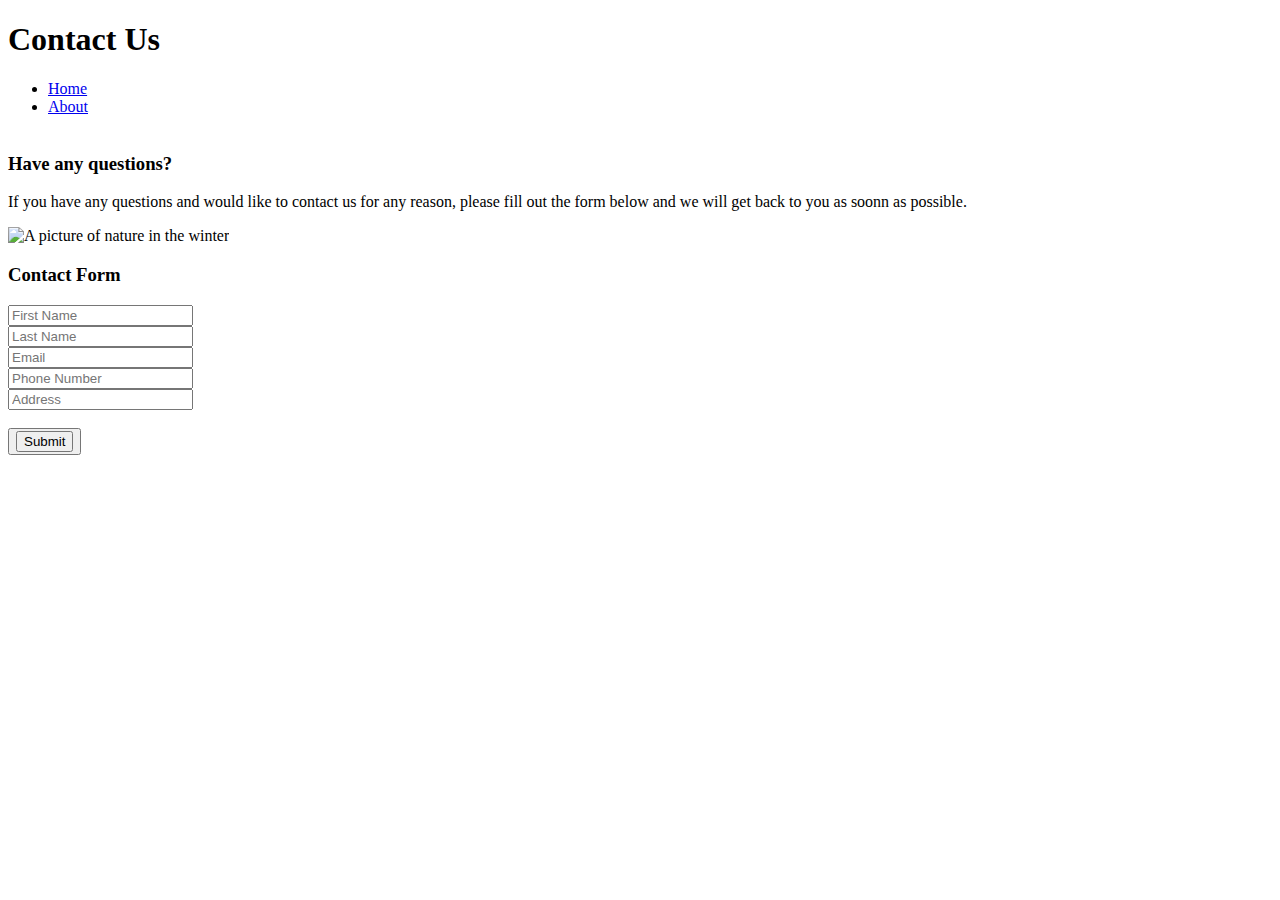
==== Files/contact.html @ f33e50c8 "Styled main page" ====
<!DOCTYPE html> 

<html>
    <head>
        <meta charset="utf-8">
        <meta http-equiv="X-UA-Compatible" content="IE=edge">
        <title></title>
        <meta name="description" content="">
        <meta name="viewport" content="width=device-width, initial-scale=1">
        <link rel="stylesheet" href="">
    </head>
    <body>
      
      <h1>Contact Us</h1> <!--Main heading for contact page-->
       
      <div>
        <ul> <!--Un-ordered list for the home and about pages-->
            <li>
     <a href="index.html"> Home</a> 
             </li>
     
            <li>
     <a href="about.html"> About</a> <br><br>
            </li>
        </ul>

        <h3>
            Have any questions? 
        </h3>

        <p>
            If you have any questions and would like to contact us for any reason, please fill out the form below and we will get back to you as soonn as possible.
        </p>

        <img src="https://www.nps.gov/articles/images/yellowstone-national-park.jpg?maxwidth=1300&autorotate=false"
        alt="A picture of nature in the winter"
        width="65%" <br>

        <h3>Contact Form</h3> <!--Here the user can fill out a contact form-->

        <Form>
            <input type="text" name="firstName" placeholder="First Name"> <br>
            <input type="text" name="lastName" placeholder="Last Name"> <br>
            <input type="text" name="email" placeholder="Email"> <br>
            <input type="text" name="phone" placeholder="Phone Number"> <br>
            <input type="text" name="address" placeholder="Address"> <br>
            <br>
            <button>
                <input type="submit"> <!--Here the user is able to submit the form-->
            </button>  
        </Form>
       </div>
        
        <script src="" async defer></script>
    </body>
</html>
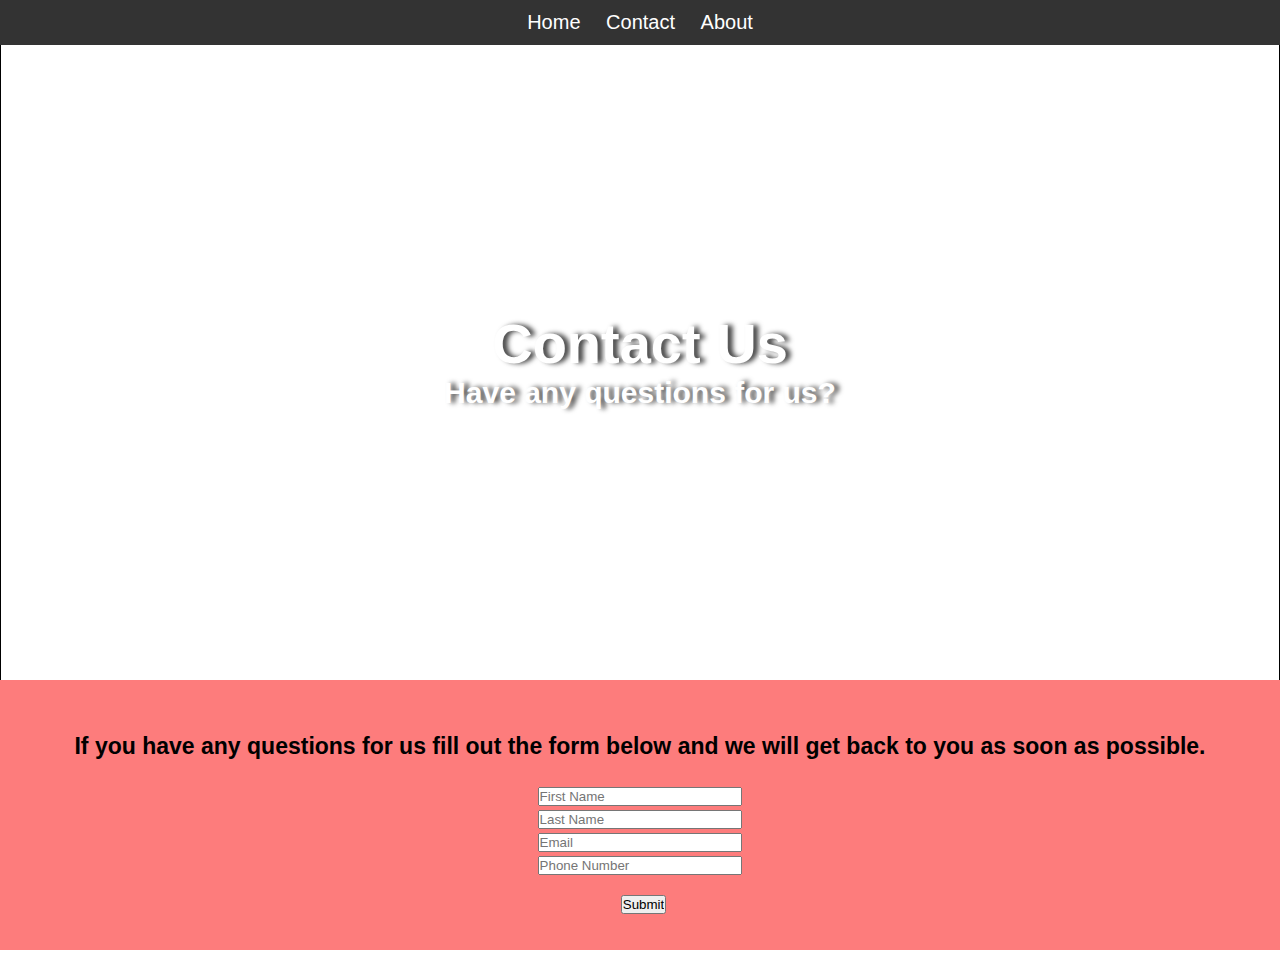
==== commit b4f4f644: "Modified files and fixed up about and contact sections" ====
--- a/Files/contact.html
+++ b/Files/contact.html
@@ -1,56 +1,49 @@
-<!DOCTYPE html> 
+<!DOCTYPE html>
+<html lang="en">
+<head>
+    <meta charset="UTF-8">
+    <meta name="viewport" content="width=device-width, initial-scale=1.0">
+    <link rel="stylesheet" href="styles.css">
+    
+    <title>Contact</title>
+</head>
+<body>
 
-<html>
-    <head>
-        <meta charset="utf-8">
-        <meta http-equiv="X-UA-Compatible" content="IE=edge">
-        <title></title>
-        <meta name="description" content="">
-        <meta name="viewport" content="width=device-width, initial-scale=1">
-        <link rel="stylesheet" href="">
-    </head>
-    <body>
-      
-      <h1>Contact Us</h1> <!--Main heading for contact page-->
-       
-      <div>
-        <ul> <!--Un-ordered list for the home and about pages-->
-            <li>
-     <a href="index.html"> Home</a> 
-             </li>
-     
-            <li>
-     <a href="about.html"> About</a> <br><br>
-            </li>
+    <nav id="navbar">
+        <ul class="nav-list">    <!--An un-ordered list that includes links to the contact and about pages-->
+            <li><a href ="index.html">Home</a></li>
+            <li><a href="contact.html"> Contact</a></li>
+            <li><a href="index.html" > About</a></li>
         </ul>
+    </nav>
 
-        <h3>
-            Have any questions? 
-        </h3>
+    <header class="landing-contact">
+        <h1>Contact Us</h1>    <!--Main heading for contact page-->
+        <h2>Have any questions for us?<h2></h2>
+        </header>
 
-        <p>
-            If you have any questions and would like to contact us for any reason, please fill out the form below and we will get back to you as soonn as possible.
-        </p>
+    <main>
+        <section class="contact" id="contact-main"><br>
+            <p>
+                <b>If you have any questions for us fill out the form below and we will get back to you as soon as possible.</b><br>
+            </p>
 
-        <img src="https://www.nps.gov/articles/images/yellowstone-national-park.jpg?maxwidth=1300&autorotate=false"
-        alt="A picture of nature in the winter"
-        width="65%" <br>
-
-        <h3>Contact Form</h3> <!--Here the user can fill out a contact form-->
-
-        <Form>
-            <input type="text" name="firstName" placeholder="First Name"> <br>
-            <input type="text" name="lastName" placeholder="Last Name"> <br>
-            <input type="text" name="email" placeholder="Email"> <br>
-            <input type="text" name="phone" placeholder="Phone Number"> <br>
-            <input type="text" name="address" placeholder="Address"> <br>
-            <br>
-            <button>
-                <input type="submit"> <!--Here the user is able to submit the form-->
-            </button>  
-        </Form>
-       </div>
+            <form class="form"><br>
+                <div id="contact-form">
+                <input type="text" name="firstName" placeholder="First Name"> <br>
+                <input type="text" name="lastName" placeholder="Last Name"> <br>
+                <input type="text" name="email" placeholder="Email"> <br>
+                <input type="text" name="phone" placeholder="Phone Number"> <br>
+                </div>
+                <button>
+                    <input type="submit" id="submit">
+                </button>
+                </div>
+                <br><br>
+                </form> <br><br>
+        </section>
+    </main>
         
-        <script src="" async defer></script>
-    </body>
+        
+</body>
 </html>--- a/Files/styles.css
+++ b/Files/styles.css
@@ -0,0 +1,332 @@
+*{
+    margin: 0;
+    padding: 0;
+    box-sizing: border-box;
+    scroll-behavior: smooth;
+}
+
+body{
+    font-size: 20px;
+    font-family: Arial, sans-serif;
+   
+}
+
+#navbar {
+    height: 5vh;
+    background-color: #333;
+    width: 100%;
+    padding: 6px 0;
+    text-align: center;
+    display: flex;
+    align-items: center;
+    justify-content: center;
+    color: white;
+    position: fixed;
+}
+
+.nav-list{
+list-style: none;
+}
+
+.nav-list li{
+   display: inline;
+   margin: 0 10px;
+}
+
+.nav-list a{
+    text-decoration: none;
+    color: white;
+}
+
+.landing{
+    height: 80vh;
+    border: 1px solid black;
+    background-image: url(https://expertvagabond.com/wp-content/uploads/backpacking-gear-checklist-guide.jpg);
+    background-size: cover;
+    color: white;
+    text-align: center;
+    padding: 90px;
+    display: flex;
+    justify-content: center;
+    align-items: center;
+    flex-direction: column;
+}
+
+.landing h1{
+    font-size: 3.5rem;
+    text-shadow: rgb(70, 70, 70) 2px 0px 5px;
+}
+
+.landing h2{
+    text-shadow: rgb(70, 70, 70) 5px 0px 5px;
+}
+
+.main-content{
+    height: 100vh;
+    padding-top: 60px;
+    text-align: center;
+}
+
+#main{
+    height: 210vh;
+}
+
+#about{
+    background-color: rgb(84, 64, 102);
+    color: white;
+    height: 115vh;
+    
+}
+
+#main{
+    background-color: cadetblue;
+}
+
+#contact{
+    background-color: rgb(170, 77, 0);
+    color: white;
+}
+
+#second-header{
+    padding-top: 0px;
+    margin-top: -20px;
+}
+
+table {
+    margin: auto;
+    width: 40%;
+    table-layout: auto;
+    background-color: rgb(240, 195, 59);  
+    justify-content: center;
+    text-align: center;
+    align-items: center;
+    line-height: 50px;
+    margin-top: -20px;
+    border: 2px solid black;
+    border-radius: 1rem;
+}
+
+h2{
+    text-align: center;
+    font-family: 'Trebuchet MS', 'Lucida Sans Unicode', 'Lucida Grande', 'Lucida Sans', Arial, sans-serif; 
+}
+
+h3{
+    text-align: center;
+    font-family: 'Trebuchet MS', 'Lucida Sans Unicode', 'Lucida Grande', 'Lucida Sans', Arial, sans-serif;
+}
+
+footer{
+    text-align: center;
+}
+
+.preference-form {
+    display: flex;
+    font-size: 20px;
+   flex-direction: column;
+}
+
+#box-tier-div input{
+    display: inline-block;
+    margin-top: -20px;
+    text-align: right;
+    margin-inline: 10px;
+}
+
+#box-tier-div{
+    margin-top: auto;
+    text-align: right;
+    justify-content: center;
+    display: flex; 
+}
+
+#mystery-box{
+    padding: 10px;
+}
+
+#table{
+    width:200%;
+    margin-left: 25%;
+    font-size: 20px;
+    padding:25px;
+}
+
+label {
+    display: inline-block;
+    margin-top: -20px;
+    text-align: right;
+    width: 250px;
+}
+
+#form-div input{
+margin: auto;
+margin-top: 25px;
+width: 30%;
+height: 60px;
+justify-content: center;
+border: 1px solid black;
+}
+
+.form button{
+    margin: 20px 0;
+    size: 10px;
+    width: 15%;
+    background: none;  
+    outline: 0;
+    border-style: none;
+}
+
+.images{
+    box-shadow: 5px 5px 20px 10px darkslategray;
+    border-radius: 1rem;
+}
+
+#pref-div{
+    background-color: rgb(240, 195, 59);
+    margin: 0px 526px;
+    padding-top: 35px;
+    padding-left: 15px;
+    padding-right: 15px;
+    border: 2px black solid;
+    border-radius: 1rem;
+}
+
+.image-div #alpine, #rockclimb, #mysterybox{
+    margin: 0px 10px;
+}
+
+#mysterybox{
+    margin-right: 20px;
+}
+
+.form{
+    background-size: cover;
+    margin-bottom: -30px;
+    height: 90%;
+    display: block;
+}
+
+.form img{
+    margin: 10px 10px;
+    height: 80%;
+}
+
+.form h2{
+    text-shadow: rgb(0, 2, 15) 1px 0px 30px;
+    color: white;
+}
+
+footer{
+    font-size: 15px;
+    margin-bottom: 5000px;
+}
+
+
+
+#about, #contact h1{
+    font-size: 2rem;
+    text-shadow: rgb(70, 70, 70) 2px 0px 5px;
+}
+
+.about-contact-p{
+    font-size: 20px;
+}
+
+#about img{
+    margin-top: -30px;
+    border-radius: 1rem;
+    box-shadow: 0px 1px 10px 1px rgb(30, 49, 49);
+}
+
+#about a{
+    color: white;
+    font-size: 20px;
+}
+
+#about body{
+height: 210vh;
+}
+
+footer{
+    margin-top: 110px;
+}  
+
+.landing-contact{
+    height: 80vh;
+    border: 1px solid black;
+    background-image: url(https://i.natgeofe.com/n/1ac334a0-ac4e-4745-a292-169b0a349e8b/grand-peaks-mount-cook.jpg);
+    background-size: cover;
+    color: white;
+    text-align: center;
+    padding: 90px;
+    display: flex;
+    justify-content: center;
+    align-items: center;
+    flex-direction: column;  
+}
+
+.landing-contact h1{
+    font-size: 3.5rem;
+    text-shadow: rgb(70, 70, 70) 5px 0px 5px;
+}
+
+.landing-contact h2{
+    text-shadow: rgb(70, 70, 70) 5px 0px 5px;
+}
+
+.contact{
+    height: 30vh;
+    background-color: #fd7c7c;
+    margin-top: -40px;
+  
+}
+
+.contact p{
+    text-align: center;
+    margin-top: 30px;
+    font-size: 23px;
+}
+
+.contact form{
+    justify-content: center;
+    margin: auto;
+    text-align: center;
+    width: 20%;
+   height: 50%;
+}
+
+#contact-form input{
+    width: 80%;  
+}
+
+   
+    
+
+
+
+
+
+
+
+
+
+
+
+
+
+
+
+
+
+
+
+
+
+
+
+
+
+
+
+
+
